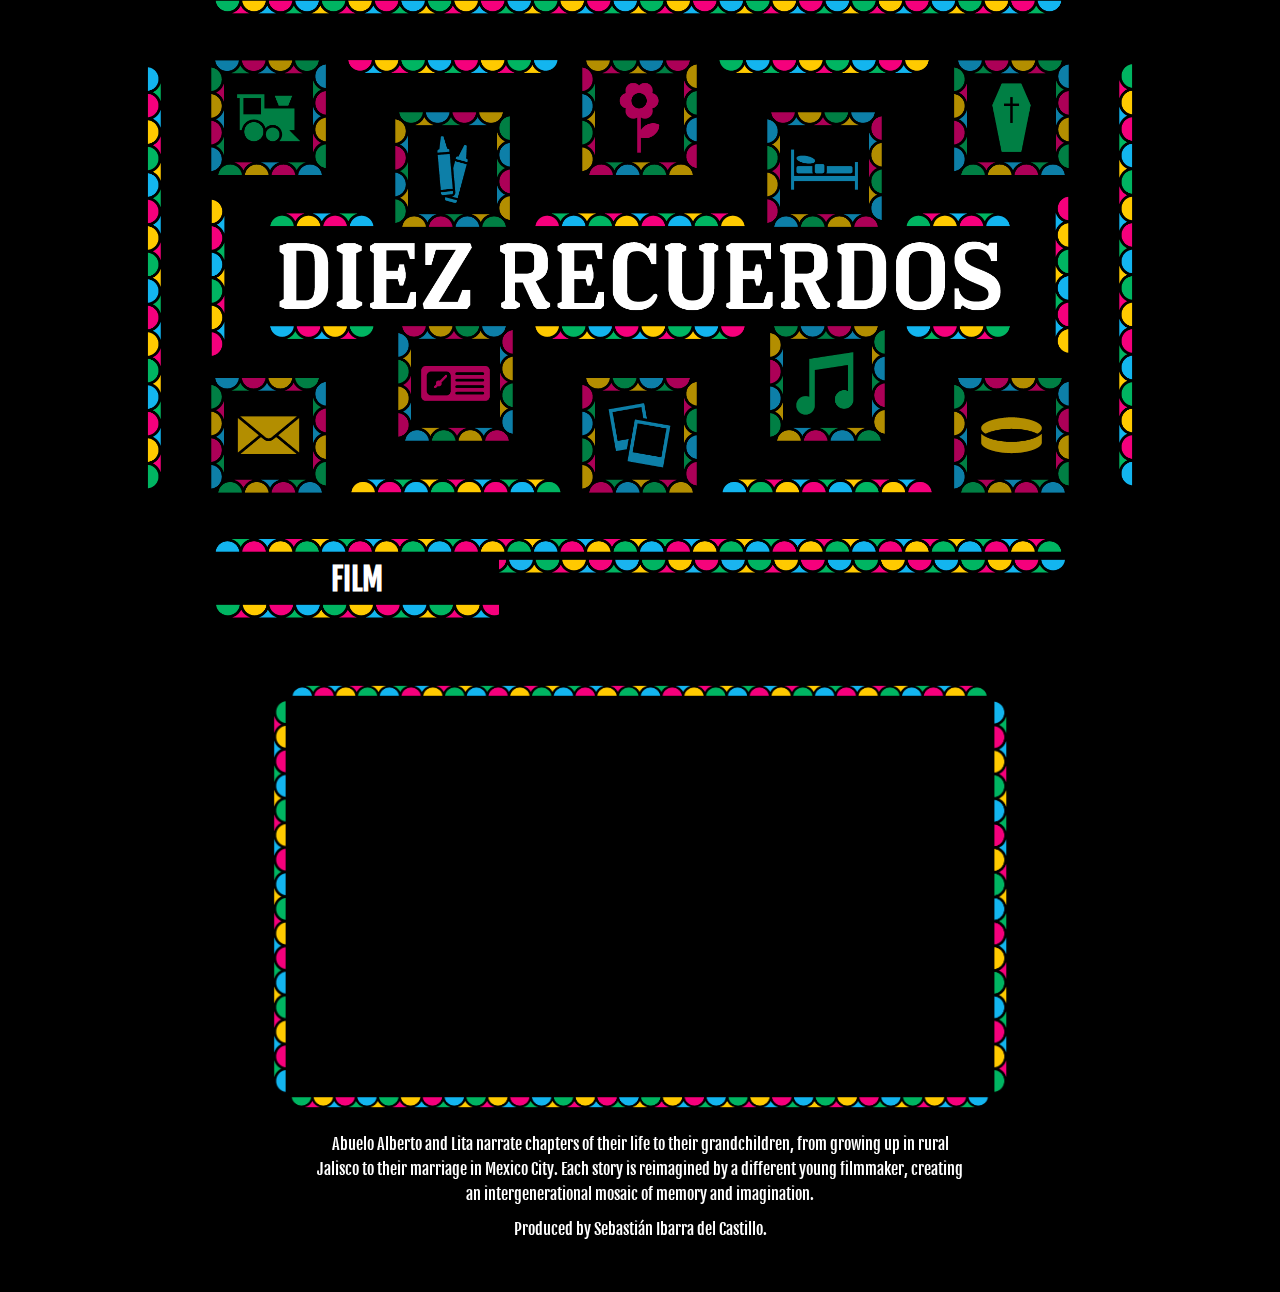
==== index.html @ 197c430f "correction to initial commit" ====
<!DOCTYPE html>
<head>
	<meta charset="utf-8">
	<meta name="description" content= "Documentary produced by Sebastian Ibarra del Castillo: Abuelo Alberto and Lita narrate chapters of their life to their grandchildren, from growing up in rural Jalisco to their marriage in Mexico City. Each story is reimagined by a different young filmmaker, creating an intergenerational mosaic of memory and imagination.">
	
	<title>Diez Recuerdos Documentary: Homepage</title>
	<link rel="stylesheet" type="text/css" href="main.css">
	<style>
		#videoframe {
			margin-top: 40px;
			margin-bottom: 20px;
			margin-right: auto;
			margin-left: auto;
			text-align: center;
		}

		#middle_frame {
			height: 394px;
		}

		.videoframe_topbottom {
			width: 700px;
		}

		.videoframe_sides {
			height: 394px;
		}

		#video {
			width: 700px;
			height: 394px;
			margin: 0px;
		}

		#description {
			width: 681px;
			margin-right: auto;
			margin-left: auto;
			margin-bottom: 50px;
			line-height: 25px;
			text-align: center;
		}

		.description_topbottom {
			width: 681px;
		}

		#description p {
			color: #FFF;
			margin: 10px;
		}

	</style>
</head>

<body>
	<div id="header">
		<img id="MainTitle" src="img/MainTitle.PNG" alt="Diez Recuerdos">
		
		<a href="index.html" id="MainTitle_Link"></a>

		<a href="chapters.html#Roadtrips"><img class="Logo" id="Roadtrips_Logo" src="img/logos/Roadtrips_Logo.PNG" alt="Roadtrips Logo"></a>
		
		<a href="chapters.html#Drawings"><img class="Logo" id="Drawings_Logo" src="img/logos/Drawings_Logo.PNG" alt="Drawings Logo"></a>
		
		<a href="chapters.html#Consuelo"><img class="Logo" id="Consuelo_Logo" src="img/logos/Consuelo_Logo.PNG" alt="Consuelo Logo"></a>
		
		<a href="chapters.html#Strangers"><img class="Logo" id="Strangers_Logo" src="img/logos/Strangers_Logo.PNG" alt="Strangers Logo"></a>
		
		<a href="chapters.html#Coffins"><img class="Logo" id="Coffins_Logo" src="img/logos/Coffins_Logo.PNG" alt="Coffins Logo"></a>
		
		<a href="chapters.html#Envelope"><img class="Logo" id="Envelope_Logo" src="img/logos/Envelope_Logo.PNG" alt="Envelope Logo"></a>
		
		<a href="chapters.html#Radios"><img class="Logo" id="Radios_Logo" src="img/logos/Radios_Logo.PNG" alt="Radios Logo"></a>
		
		<a href="chapters.html#Kodak"><img class="Logo" id="Kodak_Logo" src="img/logos/Kodak_Logo.PNG" alt="Kodak Logo"></a>

		<a href="chapters.html#Encounter"><img class="Logo" id="Encounter_Logo" src="img/logos/Encounter_Logo.PNG" alt="Encounter Logo"></a>

		<a href="chapters.html#Dates"><img class="Logo" id="Dates_Logo" src="img/logos/Dates_Logo.PNG" alt="Dates Logo"></a>
	</div>

	<div id="navbar">
		<div id="nav">
			<ul>
				<li class="nav_item"> <a id="active_nav" class="nav_li" href="index.html">FILM</a> 
				<img src="img/navdecoration/navdecoration_left.png" alt="tile decoration"> </li>

				<li class="nav_item"> <a class="nav_li" href="chapters.html">CHAPTERS</a> 
				<img src="img/navdecoration/navdecoration_center.png" alt="tile decoration"> </li>
				
				<li class="nav_item"> <a class="nav_li" href="about.html">ABOUT</a> 
				<img src="img/navdecoration/navdecoration_right.png" alt="tile decoration"> </li>
			</ul>
		</div>
		<!-- #nav -->
	</div>
	<!-- #navbar -->

	<div id="videoframe">
		<img class="videoframe_topbottom" src="img/decoration/decoration_top.PNG" alt="top tiles">
		
		<div id="middle_frame">
			<img class="videoframe_sides" src="img/decoration/decoration_left.PNG" alt="side tiles">

			<iframe id="video" src="https://www.youtube.com/embed/aGHqLho9aUc" title="YouTube video player" allow="accelerometer; autoplay; clipboard-write; encrypted-media; gyroscope; picture-in-picture" allowfullscreen></iframe>

			<img class="videoframe_sides" src="img/decoration/decoration_right.PNG" alt="side tiles">
		</div>
		<!-- #middle_frame -->

		<img class="videoframe_topbottom" src="img/decoration/decoration_bottom.PNG" alt="bottom tiles">
	</div>
	<!-- #videoframe -->

	<div id="description">
		<p>Abuelo Alberto and Lita narrate chapters of their life to their grandchildren, from growing up in rural Jalisco to their marriage in Mexico City. Each story is reimagined by a different young filmmaker, creating an intergenerational mosaic of memory and imagination.</p>

		<p>Produced by Sebastián Ibarra del Castillo.</p>
	</div>
	<!-- #description -->
</body>
</html>
---- main.css ----
/* body */
		body {
			width: 990px;
			height: auto;
			background-color: #000;
			margin-left: auto;
			margin-right: auto;
			margin-top: 0;
			margin-bottom: 0;
		}

		@font-face {
			font-family: "Fjalla One";	
			src: url("fonts/FjallaOne-Regular.ttf");
		}

		p, a, h2 {
			font-family: "Fjalla One", serif;
			color: #FFF;
		}

		iframe {
			border: hidden;
		}
/* /body */

/* header */
		#MainTitle {
			width: 990px;
			height: auto;
			padding: 0px;
			margin: 0px;
		}

		#MainTitle_Link {
			display: block;
			width: 750px;
			height: 90px;
			opacity: 0;
			position: absolute;
			left: 120px;
			top: 230px;
		}

		#header {
			position: relative;
			width: 990px;
		}

		.Logo {
			opacity: 0.7;
			background-color: #000;
			position: absolute;
			width: 115px;
			height: auto;
			transition: transform 0.7s ease-out;
		}

		.Logo:hover {
			opacity: 1;
			transform: rotate(720deg);
		}

		#Roadtrips_Logo {
			top: 60px;
			left: 66px;
		}

		#Drawings_Logo {
			top: 112px;
			left: 250px;
		}

		#Consuelo_Logo {
			top: 60px;
			left: 437px;
		}

		#Strangers_Logo {
			top: 112px;
			right: 253px;
		}

		#Coffins_Logo {
			top: 60px;
			right: 66px;
		}

		#Envelope_Logo {
			bottom: 64px;
			left: 66px;
		}

		#Radios_Logo {
			bottom: 116px;
			left: 253px;
		}

		#Kodak_Logo {
			bottom: 64px;
			left: 437px;
		}

		#Encounter_Logo {
			bottom: 116px;
			right: 250px;
		}

		#Dates_Logo {
			bottom: 64px;
			right: 66px;
		}
/* /header */

/* nav */
		#navbar {
			background-color: #000;
			padding: 0px;
			margin: 0px;
			padding-bottom: 20px;
		}

		#nav {
			width: 849px;
			margin-left: auto;
			margin-right: auto;
		}

		#nav ul {
			list-style: none;
			margin: 0px;
			padding: 0px;
			display: flex;
		}

		.nav_li {
			color: #FFF;
			text-align: center;
			width: 283px;
			line-height: 25px;
			padding: 10px 0px;
			display: none;
			text-decoration: none;
		}

		.nav_item img {
			width: 283px;
		}

		#active_nav, .nav_item:hover .nav_li {
			display: block;
		}

		#nav ul a {
			font-size: 30px;
			font-weight: bold;
		}
/* /nav */
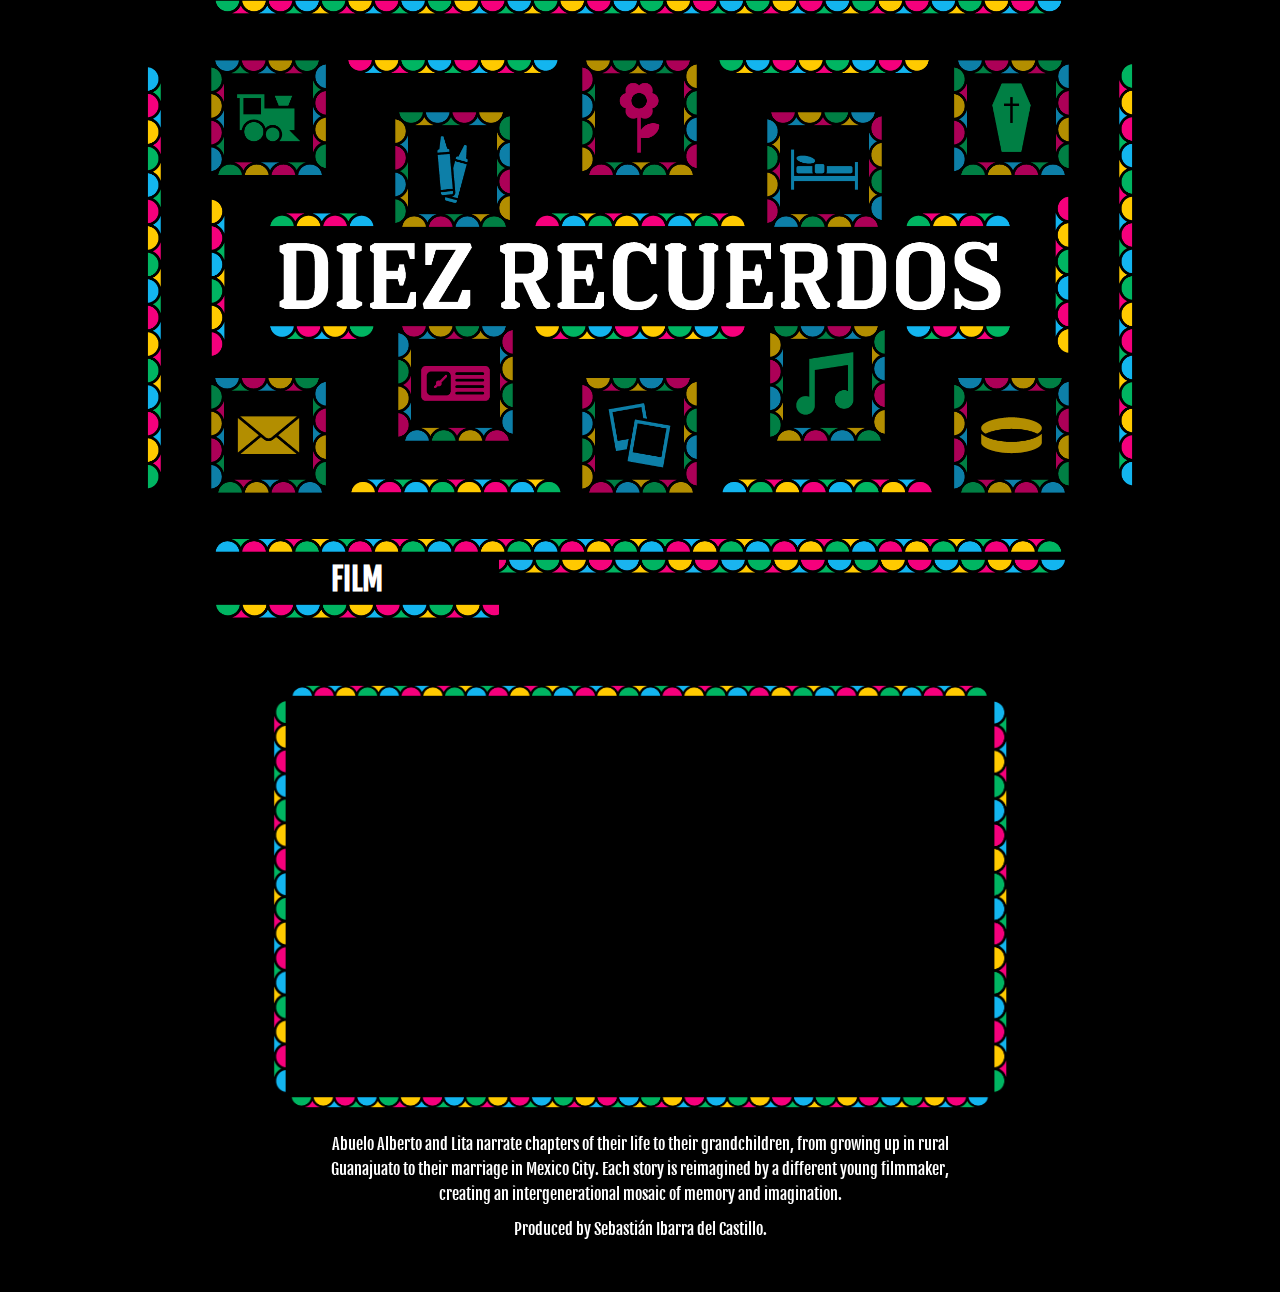
==== commit 0718a248: "Jalisco to Guanajuato" ====
--- a/index.html
+++ b/index.html
@@ -114,7 +114,7 @@
 	<!-- #videoframe -->
 
 	<div id="description">
-		<p>Abuelo Alberto and Lita narrate chapters of their life to their grandchildren, from growing up in rural Jalisco to their marriage in Mexico City. Each story is reimagined by a different young filmmaker, creating an intergenerational mosaic of memory and imagination.</p>
+		<p>Abuelo Alberto and Lita narrate chapters of their life to their grandchildren, from growing up in rural Guanajuato to their marriage in Mexico City. Each story is reimagined by a different young filmmaker, creating an intergenerational mosaic of memory and imagination.</p>
 
 		<p>Produced by Sebastián Ibarra del Castillo.</p>
 	</div>
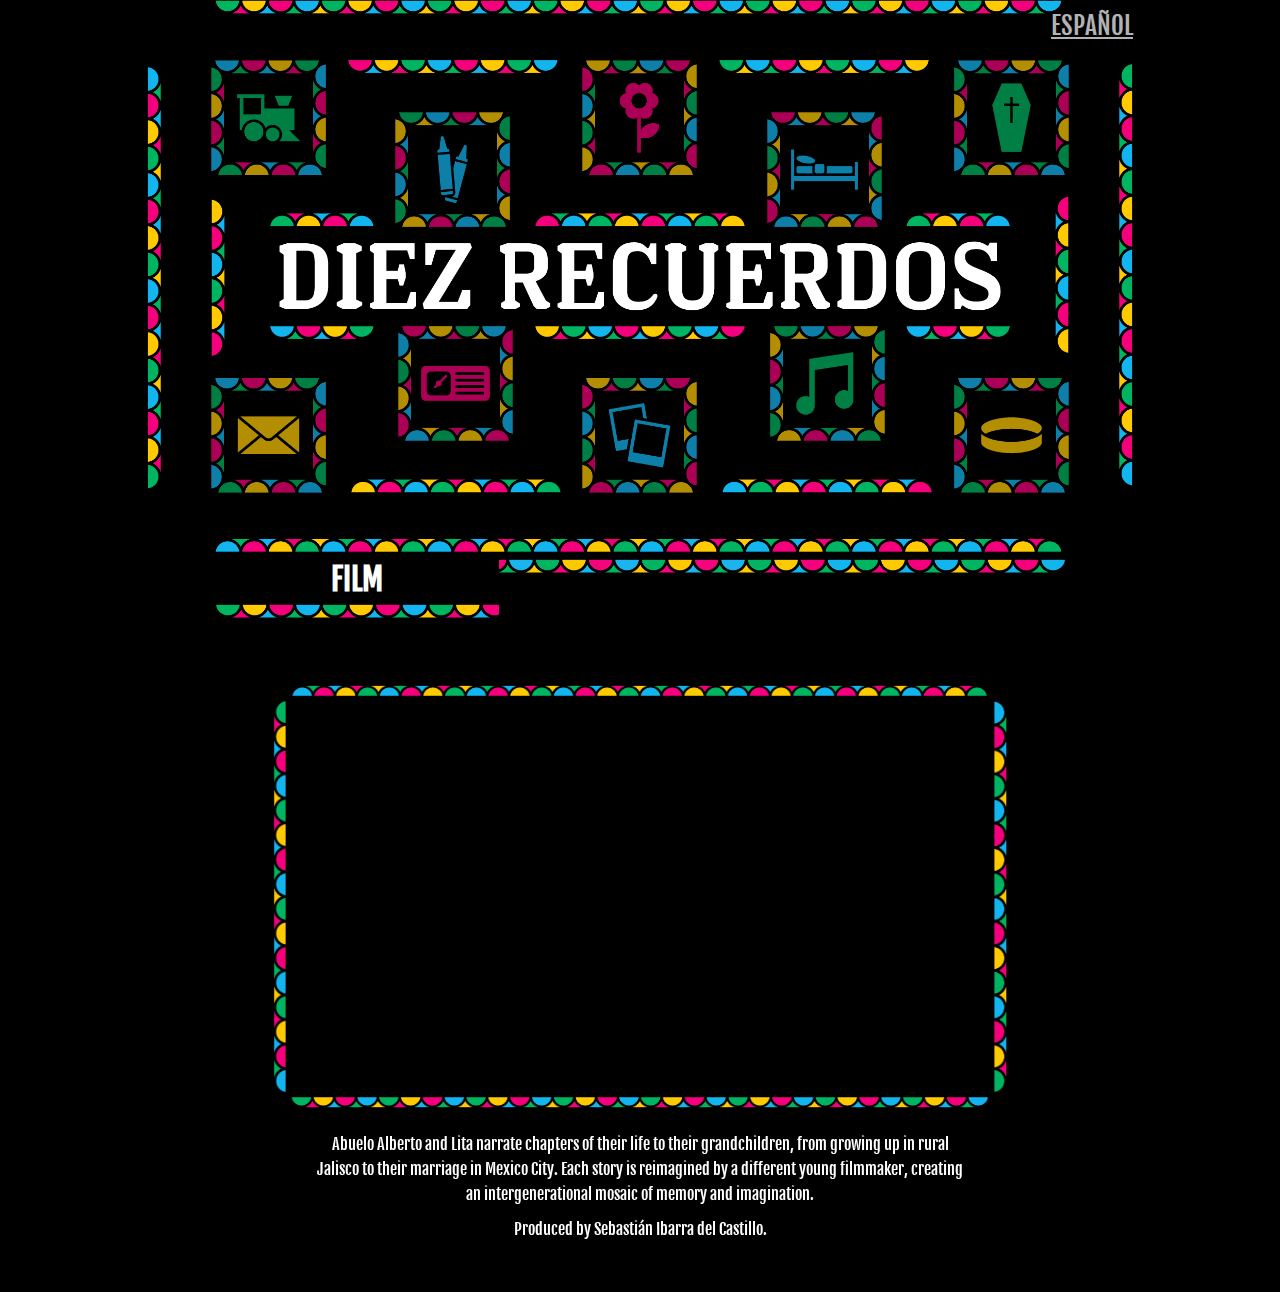
==== commit 02ec7eb4: "Adding Spanish Versions" ====
--- a/index.html
+++ b/index.html
@@ -78,6 +78,8 @@
 		<a href="chapters.html#Encounter"><img class="Logo" id="Encounter_Logo" src="img/logos/Encounter_Logo.PNG" alt="Encounter Logo"></a>
 
 		<a href="chapters.html#Dates"><img class="Logo" id="Dates_Logo" src="img/logos/Dates_Logo.PNG" alt="Dates Logo"></a>
+
+		<a href="index_spanish.html" id="Language" alt="Spanish Link">ESPAÑOL</a>
 	</div>
 
 	<div id="navbar">
@@ -114,7 +116,7 @@
 	<!-- #videoframe -->
 
 	<div id="description">
-		<p>Abuelo Alberto and Lita narrate chapters of their life to their grandchildren, from growing up in rural Guanajuato to their marriage in Mexico City. Each story is reimagined by a different young filmmaker, creating an intergenerational mosaic of memory and imagination.</p>
+		<p>Abuelo Alberto and Lita narrate chapters of their life to their grandchildren, from growing up in rural Jalisco to their marriage in Mexico City. Each story is reimagined by a different young filmmaker, creating an intergenerational mosaic of memory and imagination.</p>
 
 		<p>Produced by Sebastián Ibarra del Castillo.</p>
 	</div>
--- a/main.css
+++ b/main.css
@@ -45,6 +45,19 @@
 		#header {
 			position: relative;
 			width: 990px;
+		}
+
+		#Language {
+			opacity: 0.7;
+			text-align: center;
+			font-size: 25px;
+			position: absolute;
+			top: 10px;
+			right: 2px;
+		}
+
+		#Language:hover {
+			opacity: 1;
 		}
 
 		.Logo {
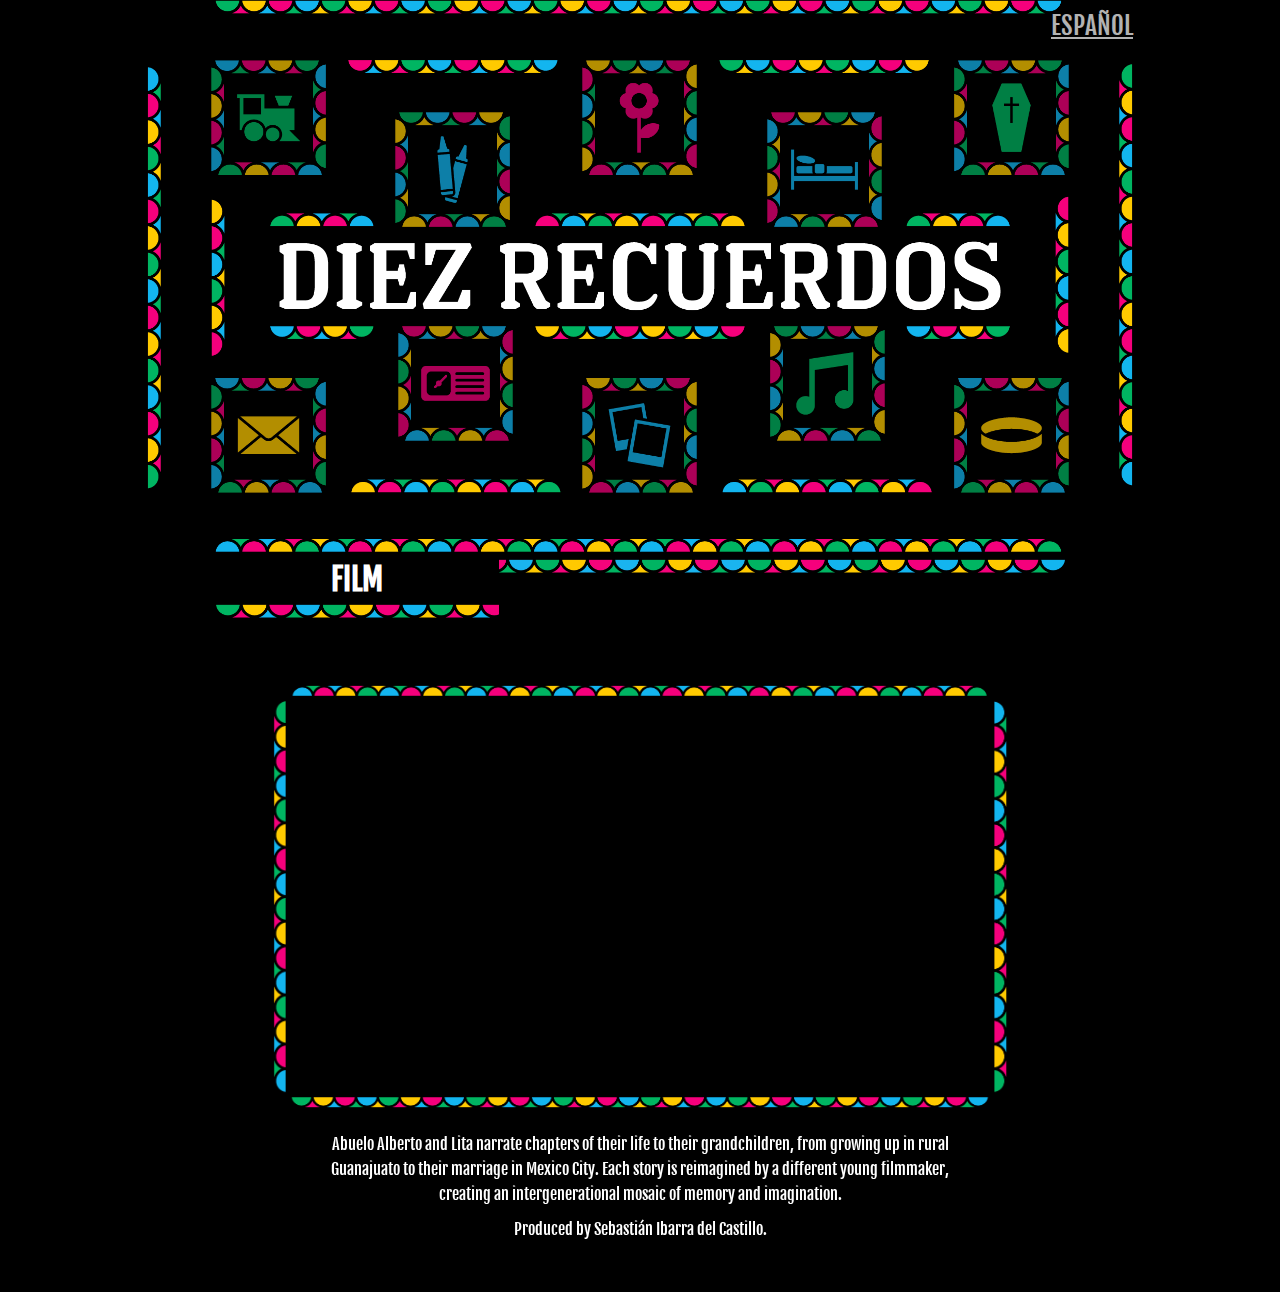
==== commit daaeab12: "guanajuato not jalisco" ====
--- a/index.html
+++ b/index.html
@@ -116,7 +116,7 @@
 	<!-- #videoframe -->
 
 	<div id="description">
-		<p>Abuelo Alberto and Lita narrate chapters of their life to their grandchildren, from growing up in rural Jalisco to their marriage in Mexico City. Each story is reimagined by a different young filmmaker, creating an intergenerational mosaic of memory and imagination.</p>
+		<p>Abuelo Alberto and Lita narrate chapters of their life to their grandchildren, from growing up in rural Guanajuato to their marriage in Mexico City. Each story is reimagined by a different young filmmaker, creating an intergenerational mosaic of memory and imagination.</p>
 
 		<p>Produced by Sebastián Ibarra del Castillo.</p>
 	</div>
--- a/main.css
+++ b/main.css
@@ -149,11 +149,13 @@
 		.nav_li {
 			color: #FFF;
 			text-align: center;
-			width: 283px;
+			width: 275px;
 			line-height: 25px;
 			padding: 10px 0px;
 			display: none;
 			text-decoration: none;
+			margin-right: auto;
+			margin-left: auto;
 		}
 
 		.nav_item img {
